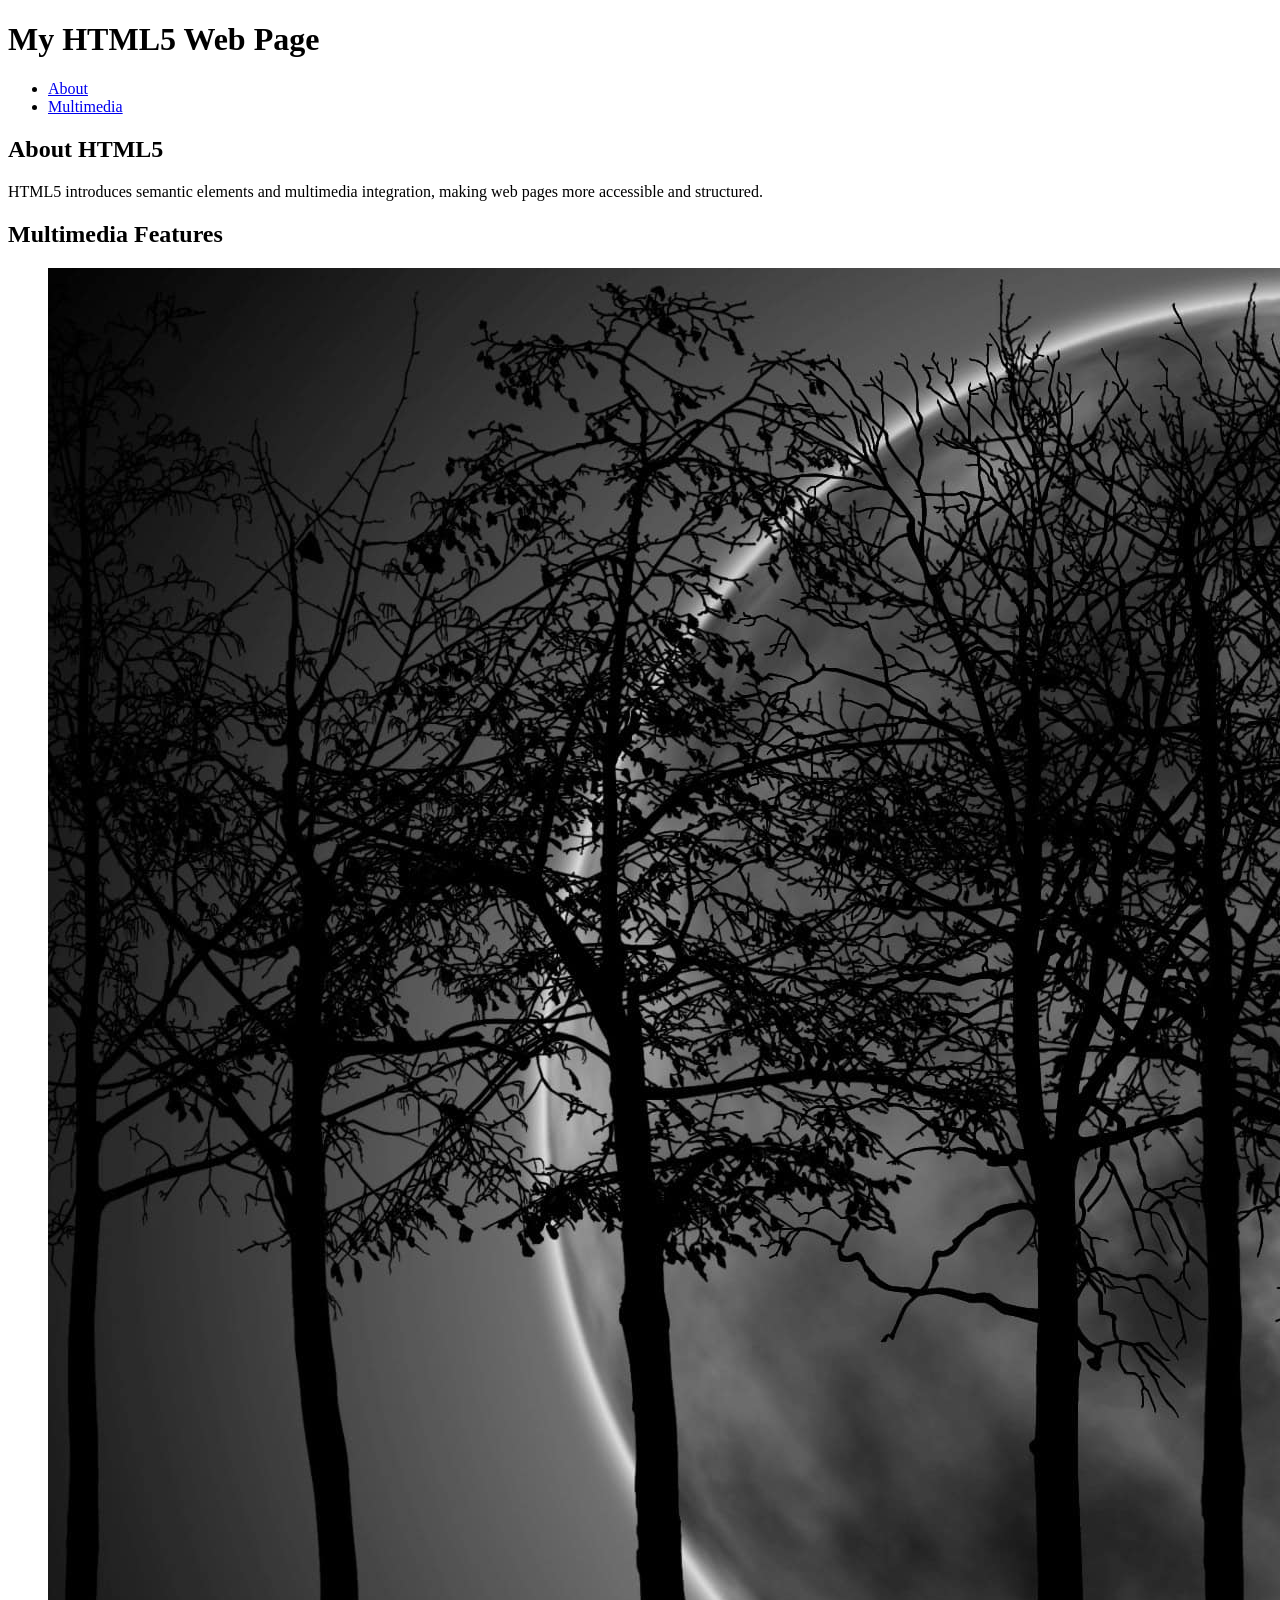
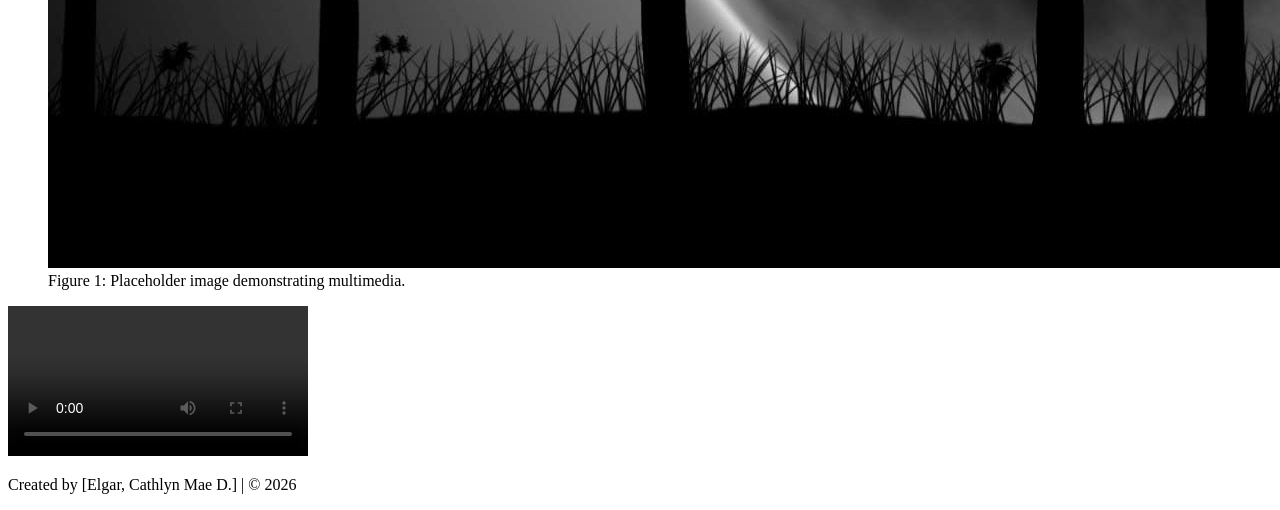
==== Week1_HTMLFundamentals/index.html @ 34ade528 "Fix submodule folders to regular directories" ====
<!DOCTYPE html>
<html lang="en">
<head>
    <meta charset="UTF-8">
    <meta name="viewport" content="width=device-width, initial-scale=1.0">
    <title>Week 2 HTML Lab</title>
</head>
<body>
    <header>
    <h1>My HTML5 Web Page</h1>
        <nav>
            <ul>
                <li><a href="#about">About</a></li>
                <li><a href="#multimedia">Multimedia</a></li>
            </ul>
        </nav>
    </header>

    <main>
        <section id="about">
            <h2>About HTML5</h2>
            <p>HTML5 introduces semantic elements and multimedia integration, making web pages more accessible and structured.</p>
        </section>
    </main>

    <section id="multimedia">
    <h2>Multimedia Features</h2>
        <figure>
            <img src="image1.jpg" alt="Placeholder Image">
            <figcaption>Figure 1: Placeholder image demonstrating multimedia.</figcaption>
        </figure>
        <video controls>
            <source src="video1.mp4" type="video/mp4">
            Your browser does not support the video tag.
        </video>
    </section>

    <footer>
        <p>Created by [Elgar, Cathlyn Mae D.] | © 2026</p>
    </footer>

</body>
</html>
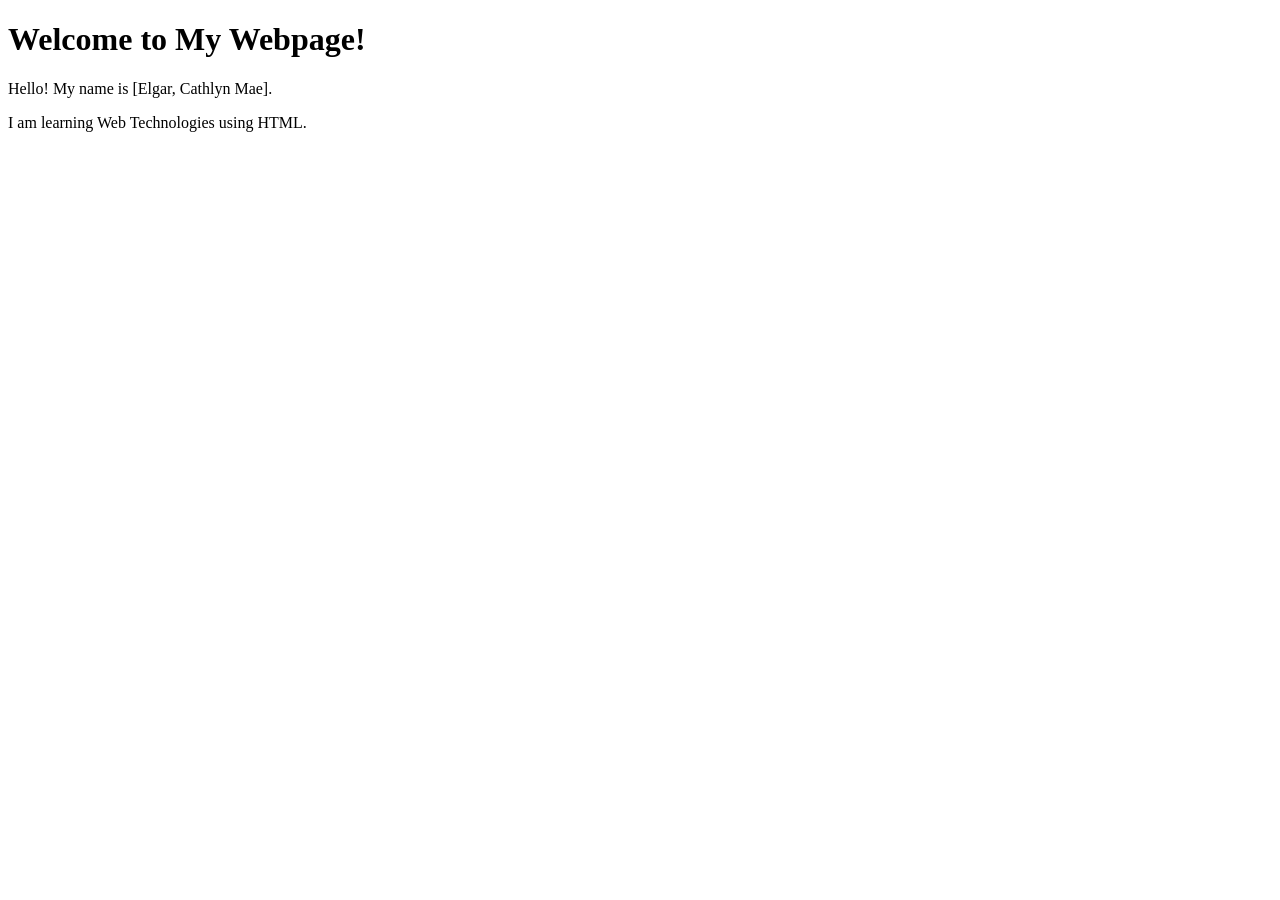
==== commit c7453655: "Add Week1_HTMLFundamentals" ====
--- a/Week1_HTMLFundamentals/index.html
+++ b/Week1_HTMLFundamentals/index.html
@@ -1,43 +1,12 @@
-<!DOCTYPE html>
-<html lang="en">
-<head>
-    <meta charset="UTF-8">
-    <meta name="viewport" content="width=device-width, initial-scale=1.0">
-    <title>Week 2 HTML Lab</title>
-</head>
-<body>
-    <header>
-    <h1>My HTML5 Web Page</h1>
-        <nav>
-            <ul>
-                <li><a href="#about">About</a></li>
-                <li><a href="#multimedia">Multimedia</a></li>
-            </ul>
-        </nav>
-    </header>
-
-    <main>
-        <section id="about">
-            <h2>About HTML5</h2>
-            <p>HTML5 introduces semantic elements and multimedia integration, making web pages more accessible and structured.</p>
-        </section>
-    </main>
-
-    <section id="multimedia">
-    <h2>Multimedia Features</h2>
-        <figure>
-            <img src="image1.jpg" alt="Placeholder Image">
-            <figcaption>Figure 1: Placeholder image demonstrating multimedia.</figcaption>
-        </figure>
-        <video controls>
-            <source src="video1.mp4" type="video/mp4">
-            Your browser does not support the video tag.
-        </video>
-    </section>
-
-    <footer>
-        <p>Created by [Elgar, Cathlyn Mae D.] | © 2026</p>
-    </footer>
-
-</body>
-</html>
+<!DOCTYPE html>
+<html>
+<head>
+    <title>My Personal Webpage</title>
+</head>
+
+<body>
+    <h1>Welcome to My Webpage!</h1>
+    <p>Hello! My name is [Elgar, Cathlyn Mae].</p>
+    <p>I am learning Web Technologies using HTML.</p>
+</body>
+</html>
